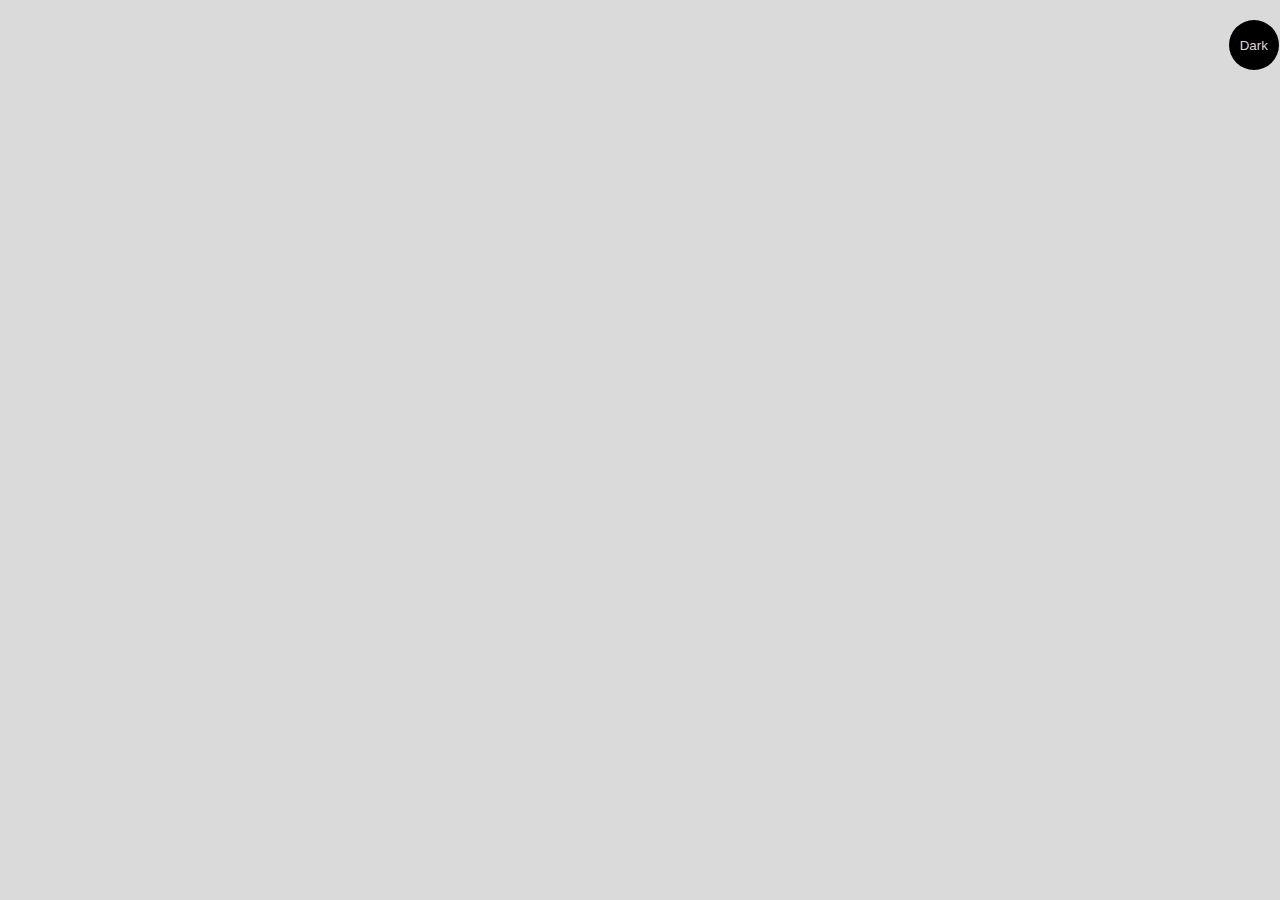
==== HTML/index.html @ 688a2338 "pasta HTML" ====
<!DOCTYPE html>
<html lang="pt-br">
<head>
    <meta charset="UTF-8">
    <meta name="viewport" content="width=device-width, initial-scale=1.0">
    <title>Lista de Aprendizado</title>
    <link rel="stylesheet" href="/CSS/main.css">
</head>
<body class="light-theme">

    <div>
        <button class="btn">Dark</button>
    </div>

    <script src="/JAVASCRIPT/app.js"></script>
    <noscript>você precisa ativar o javaScript para visualizar o site completo</noscript>
</body>
</html>
---- CSS/main.css ----
:root {
    --red: #f74b4b;
    --white: #dadada;
    --black: #000000;
    --dark: #2c2c2c;
}

* {
    position: static;
    color: var(--fontColor);
    font-family: Arial, Helvetica, sans-serif;
}

    body {
        font-family: monospace;
        background: var(--bg);
    }

    .light-theme {
        --bg : var(--white);
        --fontColor: var(--black);
        --btnBg: var(--black);
        --btnFontColor: var(--white);
    }

    .dark-theme {
        --bg: var(--dark);
        --fontColor: var(--white);
        --btnBg: var(--white);
        --btnFontColor: var(--black);
    }

    .btn {
        position: absolute;
        top: 20px;
        height: 50px;
        left: 96%;
        width: 50px;
        border-radius: 50%;
        border: none;
        color: var(--btnFontColor);
        background-color: var(--btnBg);
    }

    .btn:focus { outline-style: none; }
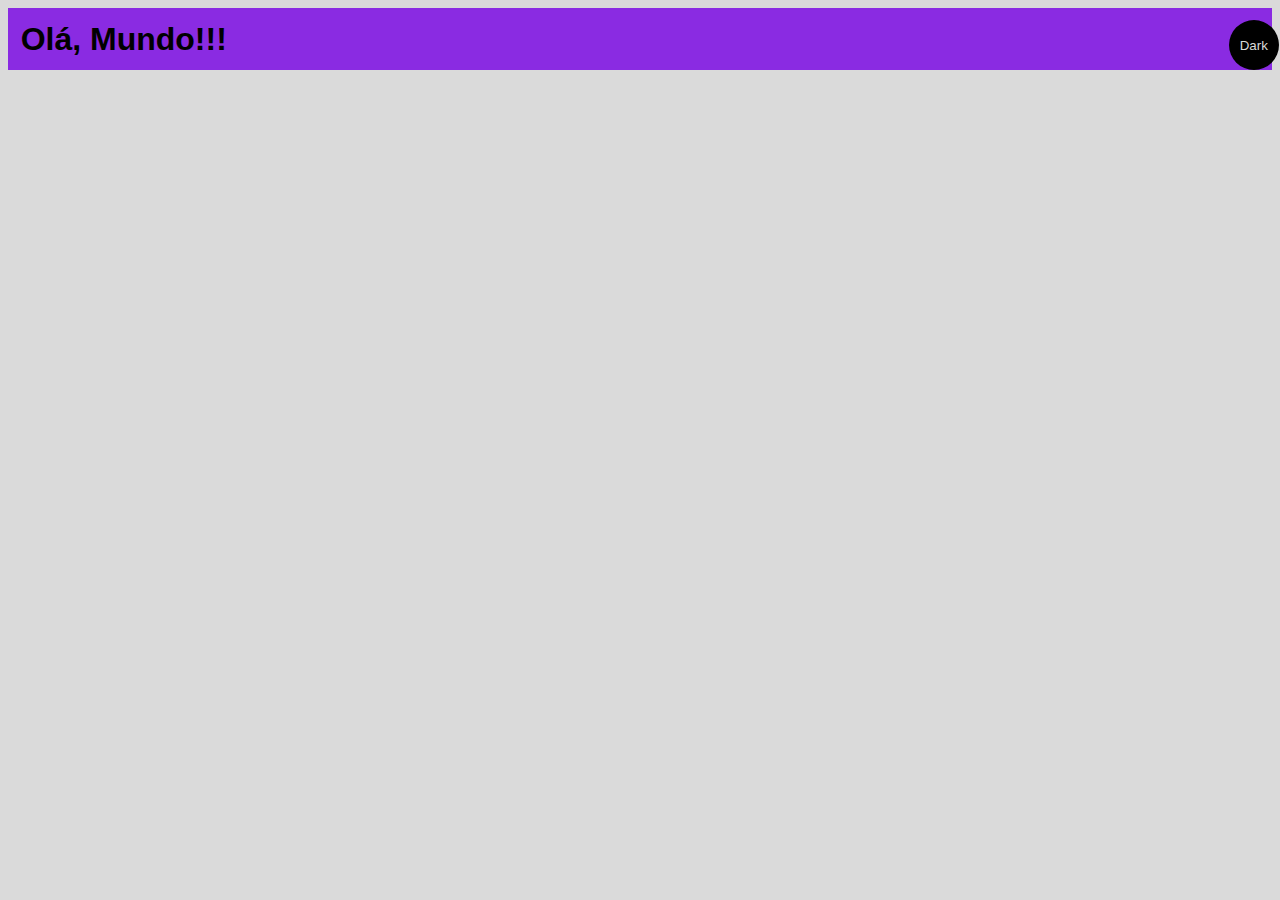
==== commit 51977198: "Alterações no CSS" ====
--- a/HTML/index.html
+++ b/HTML/index.html
@@ -12,6 +12,10 @@
         <button class="btn">Dark</button>
     </div>
 
+    <header>
+        <h1>Olá, Mundo!!!</h1>
+    </header>
+
     <script src="/JAVASCRIPT/app.js"></script>
     <noscript>você precisa ativar o javaScript para visualizar o site completo</noscript>
 </body>
--- a/CSS/main.css
+++ b/CSS/main.css
@@ -42,4 +42,18 @@
         background-color: var(--btnBg);
     }
 
-    .btn:focus { outline-style: none; }+    .btn:focus { outline-style: none; }
+
+    header {
+        width: 100%;
+        margin: 0%;
+        padding: 0%;
+        left: 0% ;
+        background-color:  blueviolet;
+    }
+
+    h1 {
+        margin-top: 0%;
+        padding: 1%;
+    }
+
